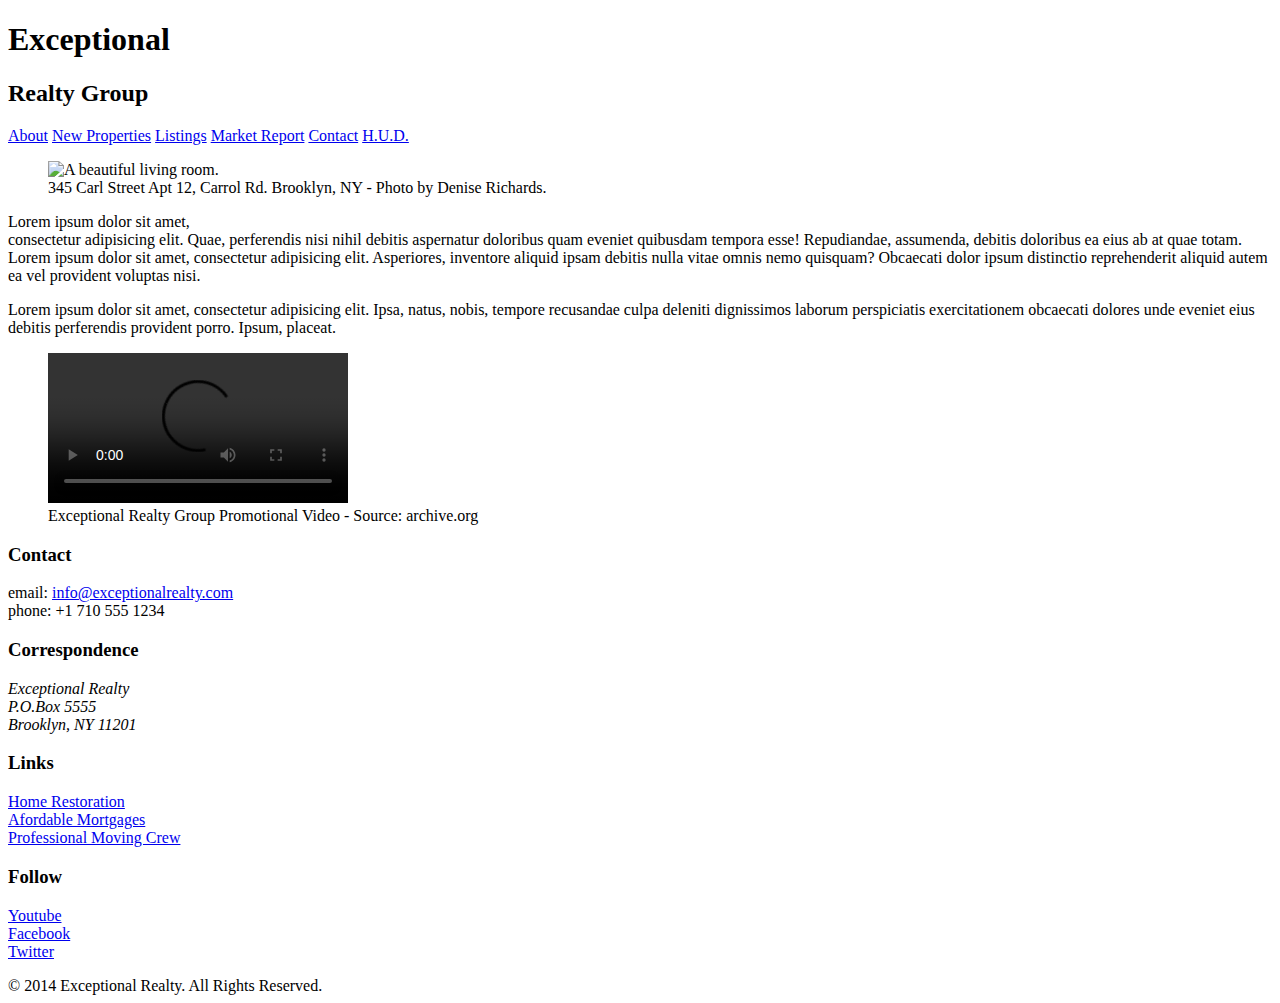
==== index.html @ e3a41c72 "automatically backed up by learn" ====
<!DOCTYPE html>
<html lang="en">
  <head>
    <meta charset="UTF-8">
    <title>Exceptional Realty Group - Luxury Homes - About</title>
    <link rel="stylesheet" href-"https://cdnjs.cloudflare.com/ajax/libs/normalize/8.0.0/normalize.css">
    <link rel="stylesheet" href="css/style.css">
  </head>
  <body>
    <header>
      <!-- logo -->
      <h1>Exceptional</h1>
      <h2>Realty Group</h2>

      <nav>
        <a href="index.html">About</a> <a href="new-properties.html">New Properties</a> <a href="real-estate-listings.html">Listings</a> <a href="market-report.html">Market Report</a> <a href="contact.html">Contact</a> <a href="http://hud.gov" target="_blank">H.U.D.</a>
      </nav>
    </header>

    <section id="featured-property">
      <figure>
        <img src="images/intro-pic.jpg" alt="A beautiful living room." title="Welcome to Exceptional Realty Group">
        <figcaption>345 Carl Street Apt 12, Carrol Rd. Brooklyn, NY - Photo by Denise Richards.</figcaption>
      </figure>

      <p>Lorem ipsum dolor sit amet,<br> consectetur adipisicing elit. Quae, perferendis nisi nihil debitis aspernatur doloribus quam eveniet quibusdam tempora esse! Repudiandae, assumenda, debitis doloribus ea eius ab at quae totam. Lorem ipsum dolor sit amet, consectetur adipisicing elit. Asperiores, inventore aliquid ipsam debitis nulla vitae omnis nemo quisquam? Obcaecati dolor ipsum distinctio reprehenderit aliquid autem ea vel provident voluptas nisi.</p>
      <p>Lorem ipsum dolor sit amet, consectetur adipisicing elit. Ipsa, natus, nobis, tempore recusandae culpa deleniti dignissimos laborum perspiciatis exercitationem obcaecati dolores unde eveniet eius debitis perferendis provident porro. Ipsum, placeat.</p>
    </section>

    <section id="promotional">
      <figure>
        <video controls>
          <source src="videos/real-estate.mp4" type="video/mp4"> 
          <source src="videos/real-estate.ogv" type="video/ogg">
          Your browser does not support HTML5 video. <a href="http://browsehappy.com" target="_blank">Please upgrade your browser</a>.
        </video>
        <figcaption>Exceptional Realty Group Promotional Video - Source: archive.org</figcaption>
      </figure>
    </section>

    <section id="details">
      <div>
        <h3>Contact</h3>
        <p>
          email: <a href="mailto:info@exceptionalrealty.com">info@exceptionalrealty.com</a><br>
          phone: +1 710 555 1234
        </p>
        <h3>Correspondence</h3>
        <address>
          Exceptional Realty<br>
          P.O.Box 5555<br>
          Brooklyn, NY 11201
        </address>
      </div>

      <div>
        <h3>Links</h3>
        <p>
          <a href="#" target="_blank">Home Restoration</a><br>
          <a href="#" target="_blank">Afordable Mortgages</a><br>
          <a href="#" target="_blank">Professional Moving Crew</a>
        </p>
      </div>

      <div>
        <h3>Follow</h3>
        <p>
          <a href="#" target="_blank">Youtube</a><br>
          <a href="#" target="_blank">Facebook</a><br>
          <a href="#" target="_blank">Twitter</a>
        </p>
      </div>
    </section>

    <footer>
      &copy; 2014 Exceptional Realty. All Rights Reserved.
    </footer>

  </body>
</html>
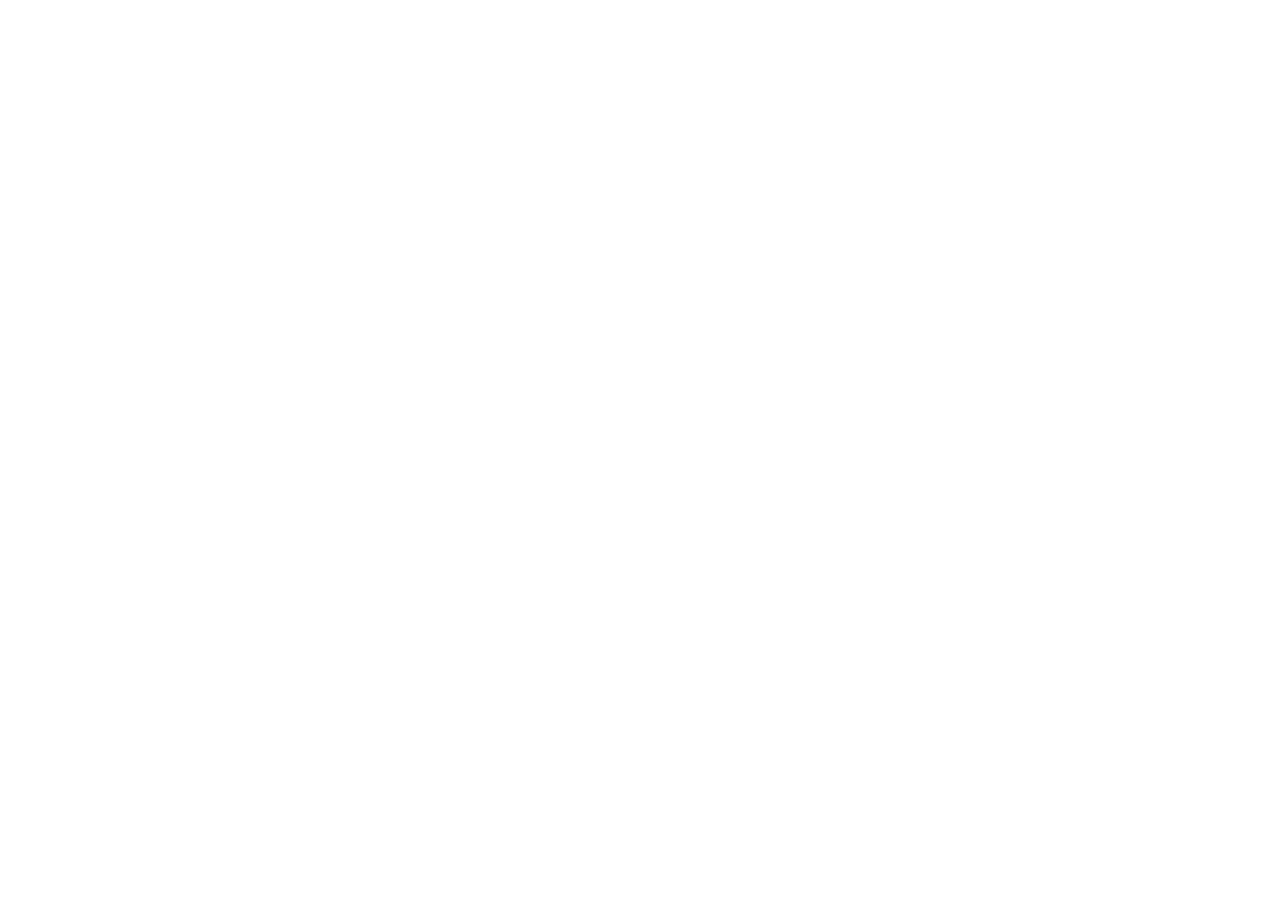
==== commit f19a19f2: "automatically backed up by learn" ====
--- a/index.html
+++ b/index.html
@@ -3,8 +3,9 @@
   <head>
     <meta charset="UTF-8">
     <title>Exceptional Realty Group - Luxury Homes - About</title>
-    <link rel="stylesheet" href-"https://cdnjs.cloudflare.com/ajax/libs/normalize/8.0.0/normalize.css">
+    <link rel="stylesheet" href="https://cdnjs.cloudflare.com/ajax/libs/normalize/8.0.0/normalize.css">
     <link rel="stylesheet" href="css/style.css">
+    <script src="https://cdnjs.cloudflare.com/ajax/libs/modernizr/2.8.3/modernizr.js">
   </head>
   <body>
     <header>
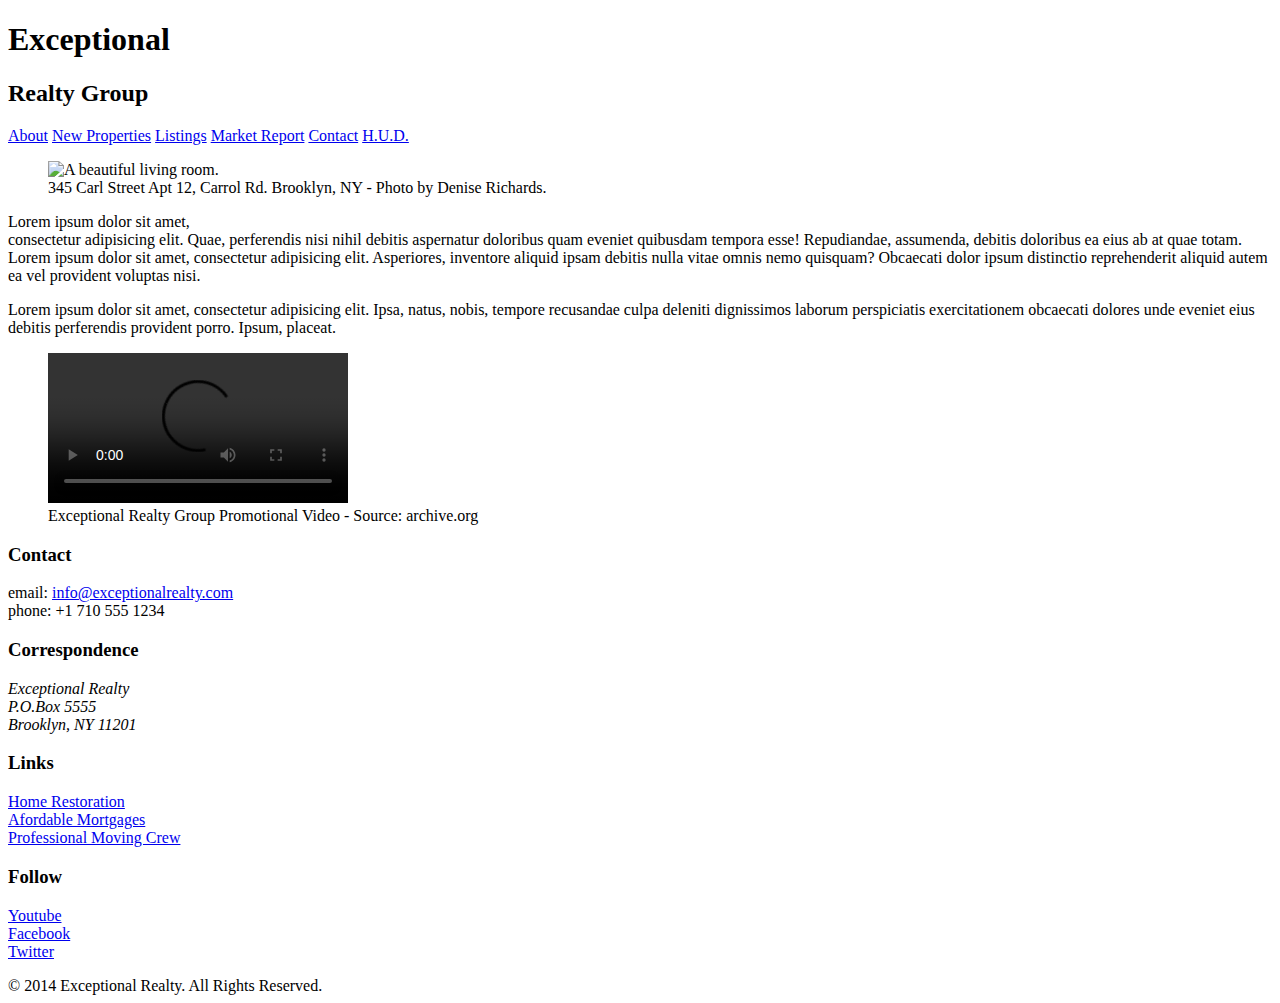
==== commit 507524cb: "automatically backed up by learn" ====
--- a/index.html
+++ b/index.html
@@ -3,9 +3,9 @@
   <head>
     <meta charset="UTF-8">
     <title>Exceptional Realty Group - Luxury Homes - About</title>
-    <link rel="stylesheet" href="https://cdnjs.cloudflare.com/ajax/libs/normalize/8.0.0/normalize.css">
+    <link rel="stylesheet" href="https://cdnjs.cloudflare.com/ajax/libs/normalize/8.0.0/normalize.min.css">
     <link rel="stylesheet" href="css/style.css">
-    <script src="https://cdnjs.cloudflare.com/ajax/libs/modernizr/2.8.3/modernizr.js">
+    <script src="https://cdnjs.cloudflare.com/ajax/libs/modernizr/2.8.3/modernizr.min.js"></script>
   </head>
   <body>
     <header>
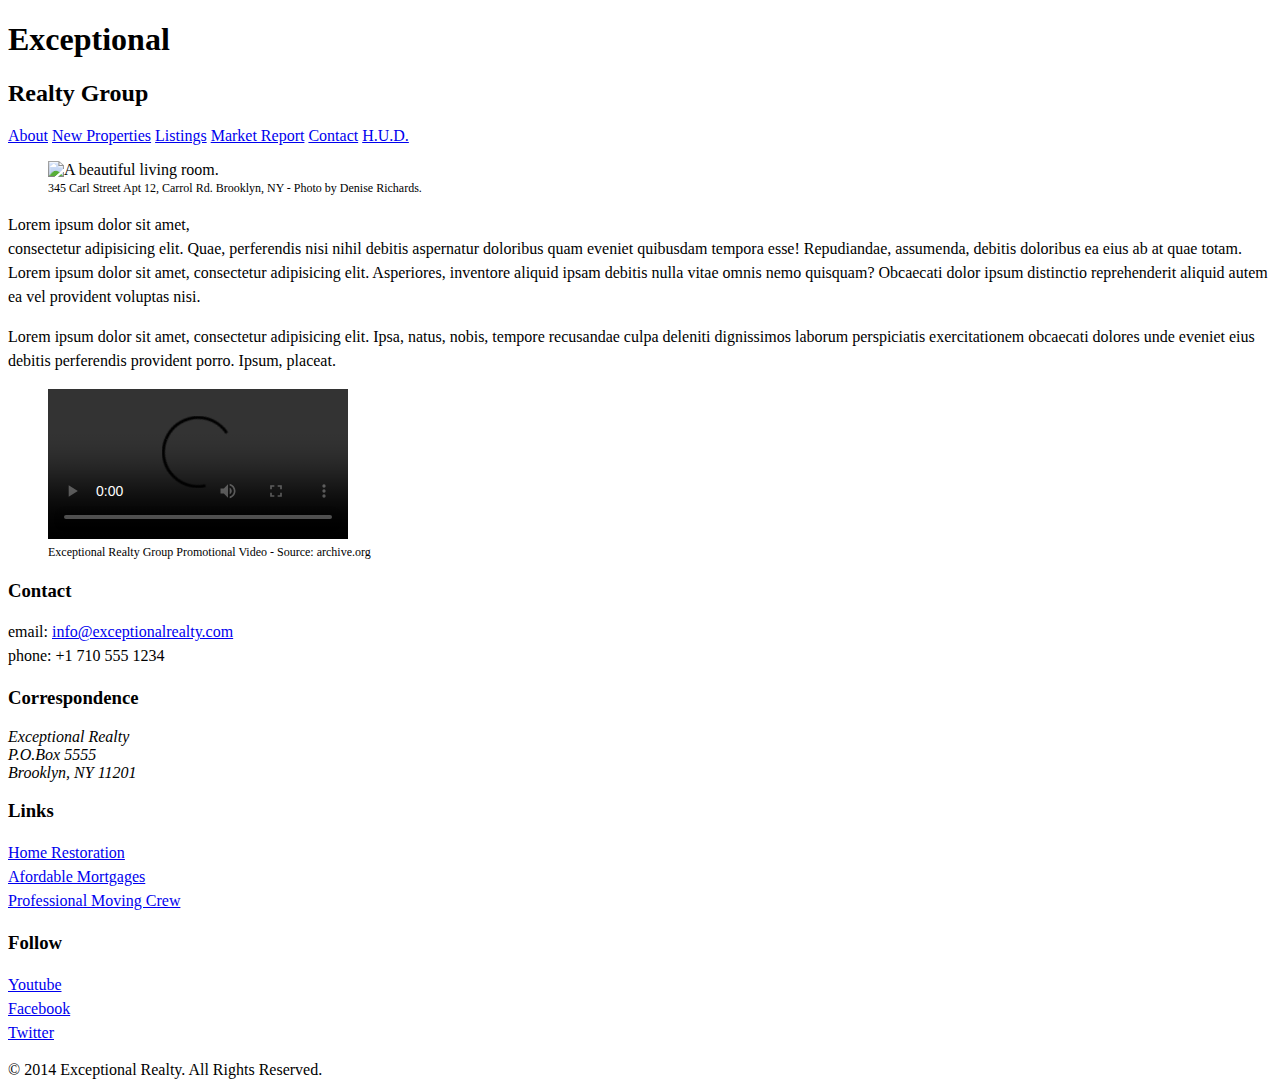
==== commit 820e27bf: "automatically backed up by learn" ====
--- a/index.html
+++ b/index.html
@@ -4,7 +4,7 @@
     <meta charset="UTF-8">
     <title>Exceptional Realty Group - Luxury Homes - About</title>
     <link rel="stylesheet" href="https://cdnjs.cloudflare.com/ajax/libs/normalize/8.0.0/normalize.min.css">
-    <link rel="stylesheet" href="css/style.css">
+    <link rel="stylesheet" href="/css/style.css">
     <script src="https://cdnjs.cloudflare.com/ajax/libs/modernizr/2.8.3/modernizr.min.js"></script>
   </head>
   <body>
--- a/css/style.css
+++ b/css/style.css
@@ -0,0 +1,11 @@
+/* CSS for Real Estate site */
+
+p {
+  font-size: 1em;
+  line-height: 1.5em;
+}
+
+figcaption {
+  font: normal .75em/1.5em Georgia, "New Times Roman", serif;
+  color: #000000;
+}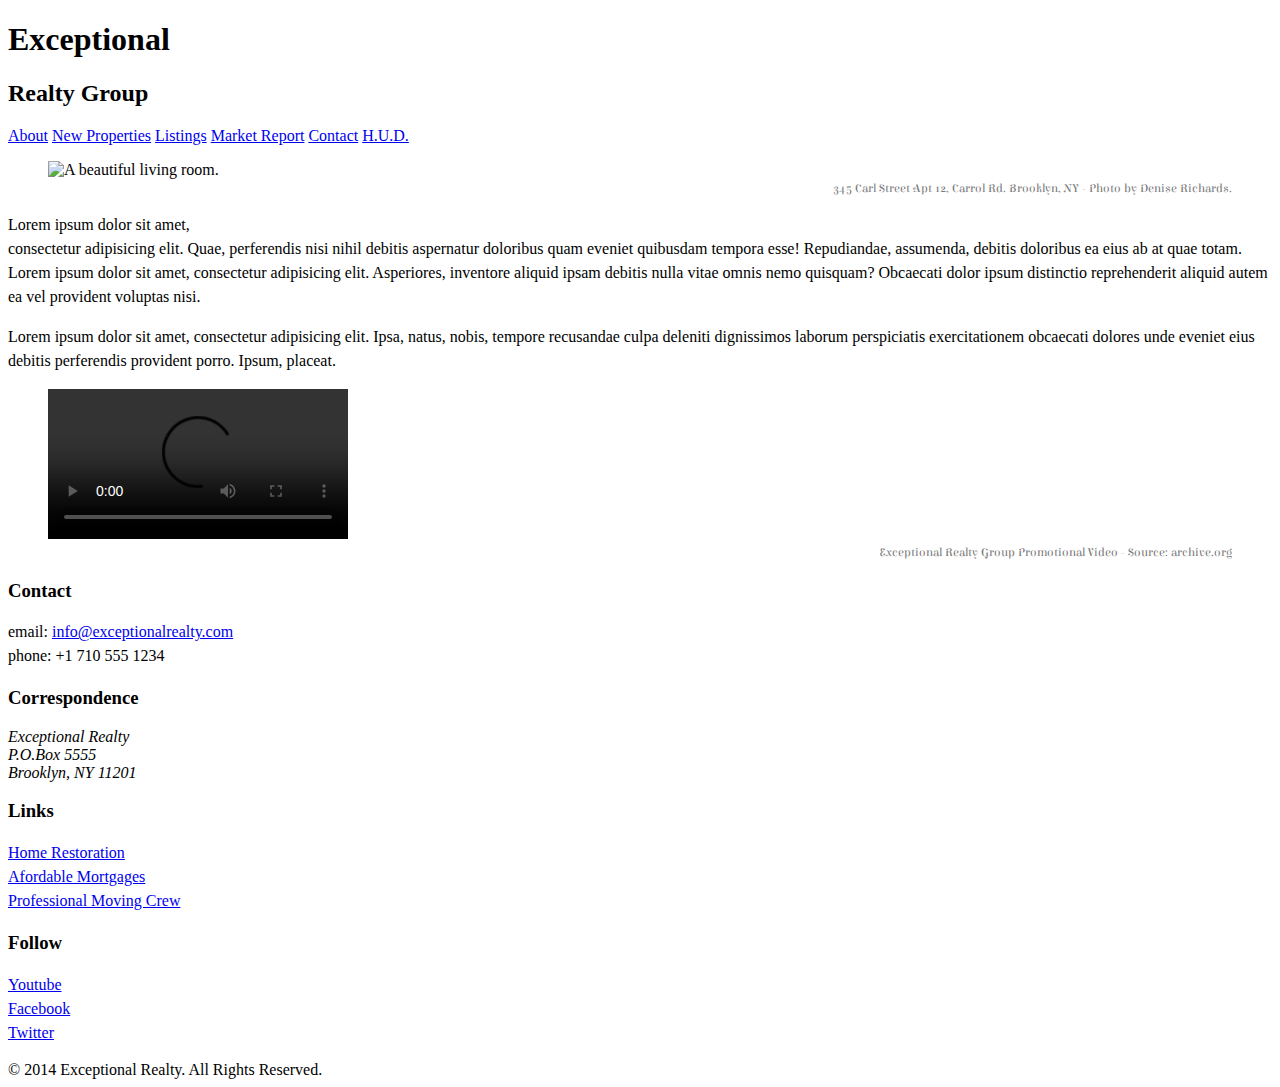
==== commit 29a79167: "automatically backed up by learn" ====
--- a/index.html
+++ b/index.html
@@ -10,9 +10,10 @@
   <body>
     <header>
       <!-- logo -->
-      <h1>Exceptional</h1>
-      <h2>Realty Group</h2>
-
+      <div id="logo">
+        <h1>Exceptional</h1>
+        <h2>Realty Group</h2>
+      </div>
       <nav>
         <a href="index.html">About</a> <a href="new-properties.html">New Properties</a> <a href="real-estate-listings.html">Listings</a> <a href="market-report.html">Market Report</a> <a href="contact.html">Contact</a> <a href="http://hud.gov" target="_blank">H.U.D.</a>
       </nav>
--- a/css/style.css
+++ b/css/style.css
@@ -1,3 +1,5 @@
+@import url('https://fonts.googleapis.com/css?family=Clicker+Script|Elsie+Swash+Caps');
+
 /* CSS for Real Estate site */
 
 p {
@@ -6,6 +8,13 @@
 }
 
 figcaption {
-  font: normal .75em/1.5em Georgia, "New Times Roman", serif;
-  color: #000000;
+  font: normal .75em/1.5em 'Elsie Swash Caps', cursive;
+  color: #777;
+  text-align: right;
+}
+
+.milk-text {
+  font: bold 2.6em 'Elsie Swash Caps', cursive;
+  color: white;
+  text-shadow: 0 2px 3px #000000;
 }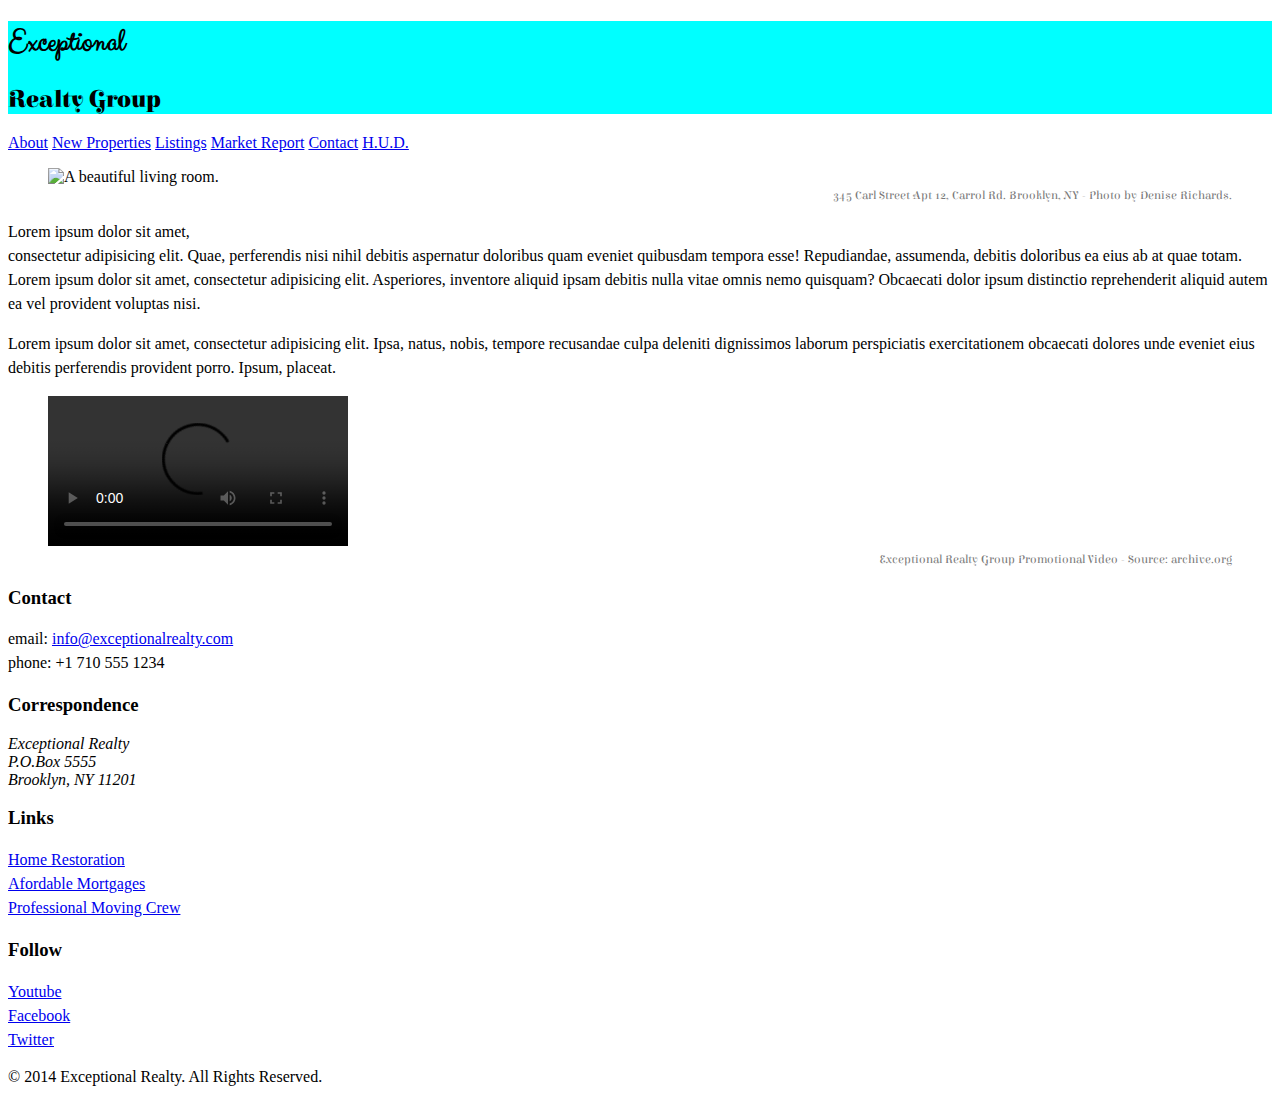
==== commit 7165e0c2: "automatically backed up by learn" ====
--- a/index.html
+++ b/index.html
@@ -64,7 +64,7 @@
         </p>
       </div>
 
-      <div>
+      <div id="details">
         <h3>Follow</h3>
         <p>
           <a href="#" target="_blank">Youtube</a><br>
--- a/css/style.css
+++ b/css/style.css
@@ -17,4 +17,20 @@
   font: bold 2.6em 'Elsie Swash Caps', cursive;
   color: white;
   text-shadow: 0 2px 3px #000000;
-}+}
+
+#logo {
+  background: aqua;
+}
+#logo  h1 {
+    font-family: "Clicker Script", cursive;
+}
+
+#logo h2 {
+    font-family: "Elsie Swash Caps", cursive;
+}
+
+#details a:link {
+  
+}
+
